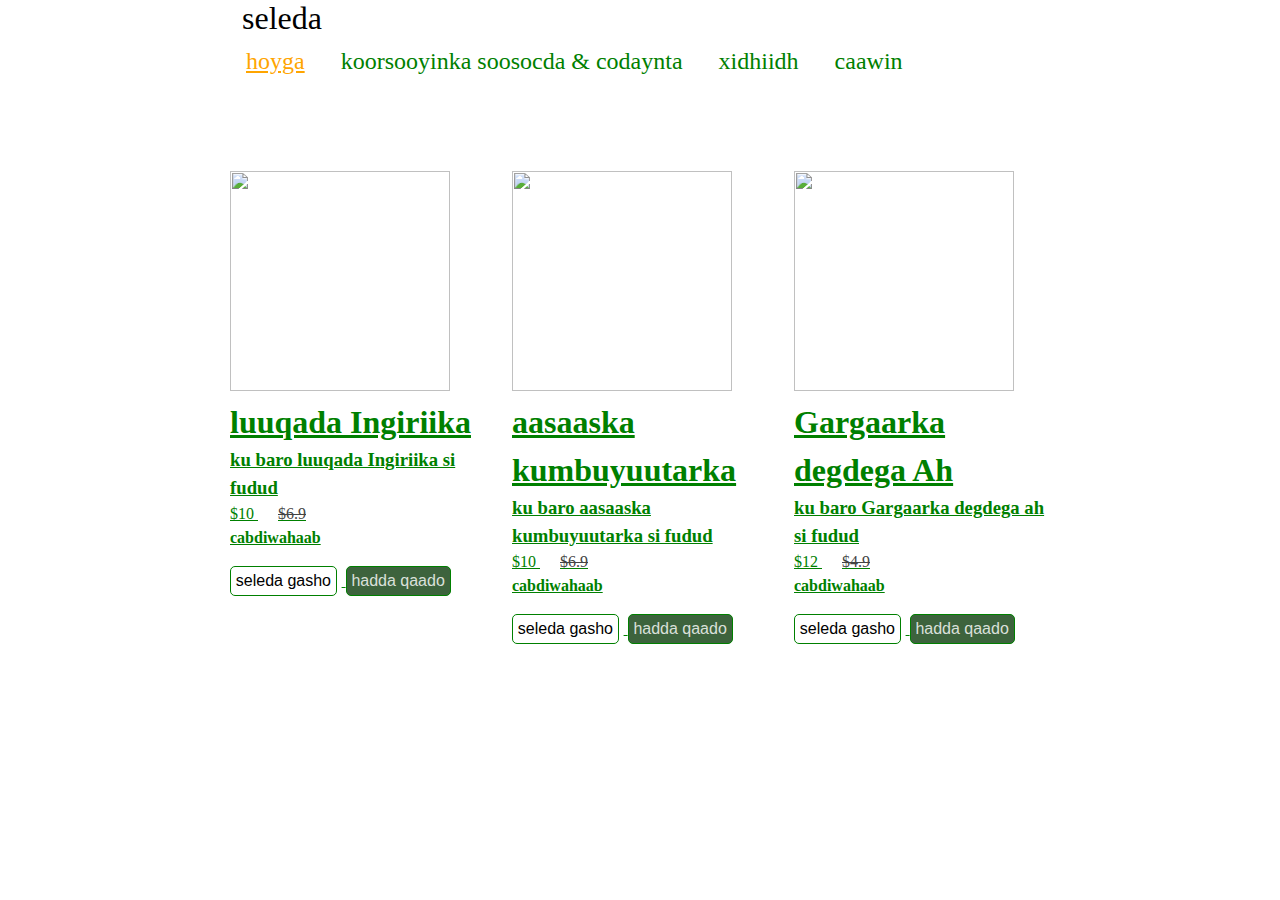
==== index.html @ eac0f9b6 "first commit" ====
<!-- 
  index is can seen upcoming types categories search filter and vote there
  this page is current available course simple and that design will be remove to HERE later after enough courses become available that is our plan in shaa Allah for now alxamdullilaah.

  after got enough data as for feedback to user producer the bigger version production this is for test to users & get their feadback
 -->
 <!DOCTYPE html>
 <html lang="en">
 <head>
  <meta charset="UTF-8">
  <meta http-equiv="X-UA-Compatible" content="IE=edge">
  <meta name="viewport" content="width=device-width, initial-scale=1.0">
  <title>kusoo dhawoow koorsooyinka diyaarka ee aad barankarto amin walba meel walba!</title>
  <link rel="stylesheet" href="index.css">
  <script src="index.js" defer></script>
 </head>
 <body>
    <header>
      <div class="x">=</div>
      <div class="c">seleda</div>
      <nav>
        <!-- navagiations -->
        <a href="" actv>hoyga</a>
        <!-- <a href="">anaga --><!-- hadlaysa --><!-- </a> -->
        <a href=""><!-- bogga  -->koorsooyinka soosocda & codaynta</a>
        <a href="">xidhiidh</a>
        <a href="">caawin</a>
        <!-- <a href="">seleda</a> -->
      </nav>
      <div class="usr">
        <img src="" alt="">
        <!-- dropdown here -->
      </div>
    </header>
    <section>
      <!-- <a href="">
        <img src="" alt="">
        <h1>magaca koorsada</h1>
        <h3>ciwaanka koorsada</h3>
        <p>$743 <s>$6743</s></p>
        <h4>magaca macaclinka</h4>
        <button>seleda gasho</button>
        <button>hadda qaado</button>
      </a> -->
      <a href="buy.html">
        <img src="" alt="">
        <h1>luuqada Ingiriika</h1>
        <h3>ku baro luuqada Ingiriika si fudud</h3>
        <p>$10 <s>$6.9</s></p>
        <h4>cabdiwahaab</h4>
        <button>seleda gasho</button>
        <button>hadda qaado</button>
      </a>
      <a href="buy.html">
        <img src="" alt="">
        <h1>aasaaska kumbuyuutarka</h1>
        <h3>ku baro aasaaska kumbuyuutarka si fudud</h3>
        <p>$10 <s>$6.9</s></p>
        <h4>cabdiwahaab</h4>
        <button>seleda gasho</button>
        <button>hadda qaado</button>
      </a>
      <a href="buy.html">
        <img src="" alt="">
        <h1>Gargaarka degdega Ah</h1>
        <h3>ku baro Gargaarka degdega ah si fudud</h3>
        <p>$12 <s>$4.9</s></p>
        <h4>cabdiwahaab</h4>
        <button>seleda gasho</button>
        <button>hadda qaado</button>
      </a>
      <div class="ovrly"></div>
    </section>
 </body>
 </html>
---- index.css ----
*::after,*::before, * {
  margin: 0;padding: 0;box-sizing: border-box;
}
a {
  color: green;
}
header a {
  text-decoration: none;
  font-size: 1.5rem;
  margin: 1rem;
}
body {
  margin: 0 auto;
  max-width: 820px;
}
nav {
  margin-top: 3rem;
}
section {
  margin-top: 6rem;
  display: grid;
  grid-template-columns: repeat(4, 1fr);
  line-height: 1.5;
  gap: 3rem 1rem;
}
section img {
  width: 220px;
  height: 220px;
}
section button {
  margin: 1rem 0.3rem 0 0;
  padding: 0.3rem;
  cursor: pointer;
  background: none;
  border: 1px solid green;
  font-size: 1rem;
  border-radius: 5px;
}
section button + button {
  background: rgb(61, 99, 61);
  /* color: #ffffff8e; */
  color: #ffffffd2;
}
.x, .dn, .ovrly/* , .c */ {
  display: none;
}
.db {
  display: block;
}
.ovrly {
  position: absolute;
  inset: 0;
  background: #e4e9e16a;
}
[actv] {
  color: orange;
  text-decoration: underline;
}
[actv]:hover {
  text-decoration: none;
}
nav a:hover {
  border-bottom: 2px solid;
}
.usr img {
  width: 50px;height: 50px;border-radius: 50%;
  position: absolute;top: 3%;right: 26%;
  cursor: pointer;
}
.c {
  position: absolute;
  font-size: 2rem;
  top: 0;
  margin-left: 12px;
}
section a {
  width: 300px;
}
s {
  color: #444;
  margin: 20px;
}
@media (max-width: 700px) {
/* body {
  background: red;
} */
header a {
  display: block;
  /* border-bottom: 2px solid none; */
  border-bottom: 2px solid #fff;
}
header {
  /* background: #fff; */
  padding: 1rem;
  width: 300px;
  position: absolute;
  top: 0;
  right: 0;
  height: 300vh;
  transition: all 0.3s linear;
}
/* header *:not(div) { */
header nav {
  display: none;
}
section {
  grid-template-columns: repeat(2, 1fr);
  margin-left: 2rem;
}
.x {
  display: block;
  /* margin-left: -50px; */
  position: absolute;
  right: 50px;
  cursor: pointer;
  font: 2rem sans-serif;
  /* z-index: 1; */
}
/* nav.actv .x { */
header:has(nav.db) .x {
  right: 320px;
  transition: all 0.3s linear;
}
header:has(nav.db)  {
  background-color: #fff;
  box-shadow: -5px 4px 6px #eee;
}
header:has(nav.db) {
  z-index: 1;
}
:has(nav.db) .ovrly {
  display: block;
}
header a:hover {
  /* text-decoration: underline; */
  /* border-bottom: 2px solid; */
  border-color: green;
}
/* nav >:last-child {
  display: none;
} */
/* .c {
  position: absolute;
  display: block;
  font-size: 2rem;
  left: -99%;
} */
.c {
  /* top: 0.6%; */
  /* left: -99%; */
  top: 0.7%;
  left: -103.9%;
}
.usr img {
  top: 0.5%;
  right: 35%;
}
header:has(nav.db) .usr {
  display: none;
}
}

section a {
  width: 266px;
}
/* :has(.buy) { */
/* body .buy { */
.buy {
  margin: 50px auto;max-width: 1211px;
}
.buy * {
  width: 300px;
  margin: 20px 0;
}
.buy input {
  padding: 10px;
  width: 200px;
}
.buy button {
  padding: 10px;
  cursor: pointer;
  width: 90px;
}

.usr {
  display: none;
}
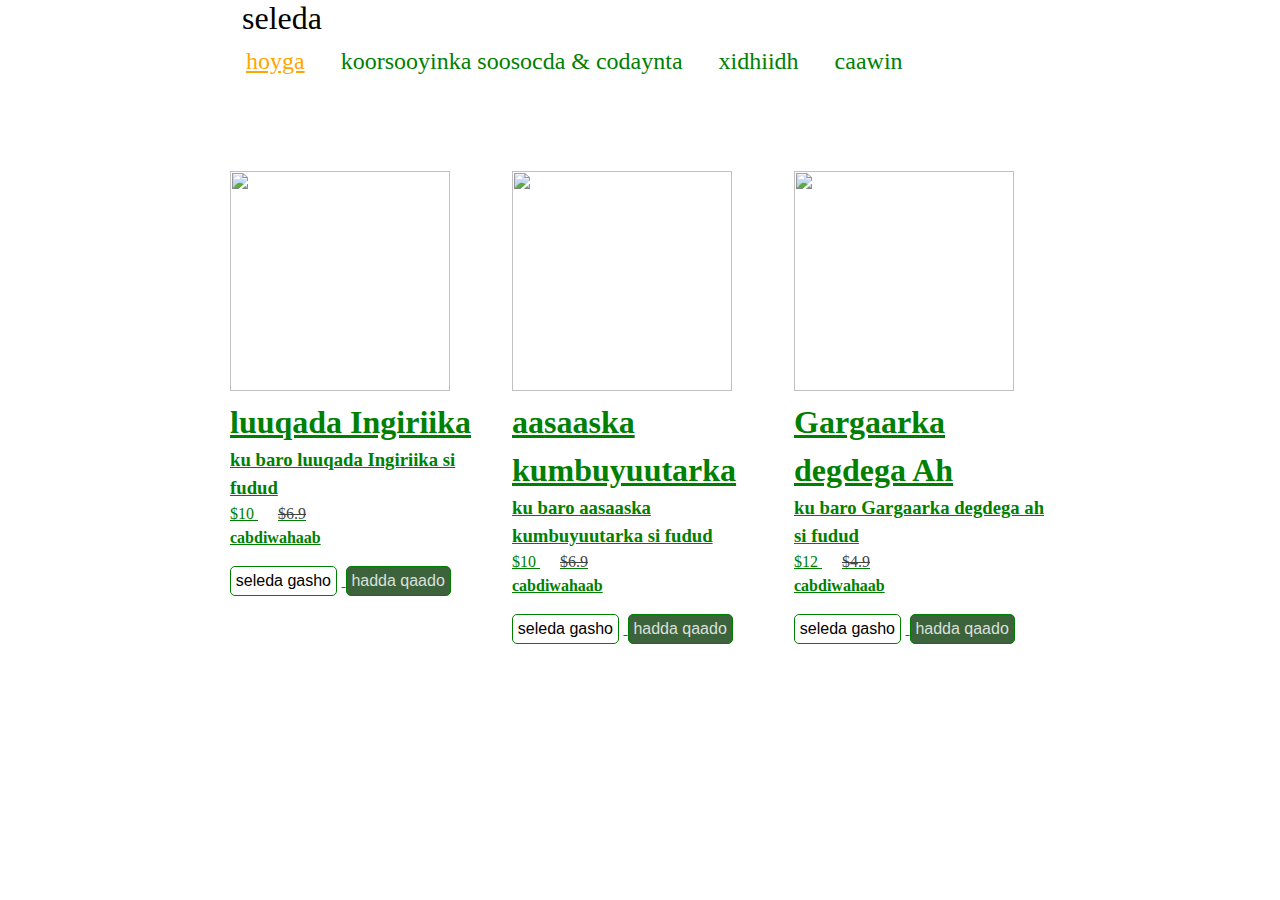
==== commit a1a55f3f: "second commit" ====
--- a/index.html
+++ b/index.html
@@ -1,10 +1,4 @@
-<!-- 
-  index is can seen upcoming types categories search filter and vote there
-  this page is current available course simple and that design will be remove to HERE later after enough courses become available that is our plan in shaa Allah for now alxamdullilaah.
-
-  after got enough data as for feedback to user producer the bigger version production this is for test to users & get their feadback
- -->
- <!DOCTYPE html>
+<!DOCTYPE html>
  <html lang="en">
  <head>
   <meta charset="UTF-8">
@@ -19,29 +13,16 @@
       <div class="x">=</div>
       <div class="c">seleda</div>
       <nav>
-        <!-- navagiations -->
         <a href="" actv>hoyga</a>
-        <!-- <a href="">anaga --><!-- hadlaysa --><!-- </a> -->
-        <a href=""><!-- bogga  -->koorsooyinka soosocda & codaynta</a>
+        <a href="">koorsooyinka soosocda & codaynta</a>
         <a href="">xidhiidh</a>
         <a href="">caawin</a>
-        <!-- <a href="">seleda</a> -->
       </nav>
       <div class="usr">
         <img src="" alt="">
-        <!-- dropdown here -->
       </div>
     </header>
     <section>
-      <!-- <a href="">
-        <img src="" alt="">
-        <h1>magaca koorsada</h1>
-        <h3>ciwaanka koorsada</h3>
-        <p>$743 <s>$6743</s></p>
-        <h4>magaca macaclinka</h4>
-        <button>seleda gasho</button>
-        <button>hadda qaado</button>
-      </a> -->
       <a href="buy.html">
         <img src="" alt="">
         <h1>luuqada Ingiriika</h1>
--- a/index.css
+++ b/index.css
@@ -1,187 +1,173 @@
-*::after,*::before, * {
-  margin: 0;padding: 0;box-sizing: border-box;
+*::after,
+*::before,
+* {
+	margin: 0;
+	padding: 0;
+	box-sizing: border-box;
 }
 a {
-  color: green;
+	color: green;
 }
 header a {
-  text-decoration: none;
-  font-size: 1.5rem;
-  margin: 1rem;
+	text-decoration: none;
+	font-size: 1.5rem;
+	margin: 1rem;
 }
 body {
-  margin: 0 auto;
-  max-width: 820px;
+	margin: 0 auto;
+	max-width: 820px;
 }
 nav {
-  margin-top: 3rem;
+	margin-top: 3rem;
 }
 section {
-  margin-top: 6rem;
-  display: grid;
-  grid-template-columns: repeat(4, 1fr);
-  line-height: 1.5;
-  gap: 3rem 1rem;
+	margin-top: 6rem;
+	display: grid;
+	grid-template-columns: repeat(4, 1fr);
+	line-height: 1.5;
+	gap: 3rem 1rem;
 }
 section img {
-  width: 220px;
-  height: 220px;
+	width: 220px;
+	height: 220px;
 }
 section button {
-  margin: 1rem 0.3rem 0 0;
-  padding: 0.3rem;
-  cursor: pointer;
-  background: none;
-  border: 1px solid green;
-  font-size: 1rem;
-  border-radius: 5px;
+	margin: 1rem 0.3rem 0 0;
+	padding: 0.3rem;
+	cursor: pointer;
+	background: none;
+	border: 1px solid green;
+	font-size: 1rem;
+	border-radius: 5px;
 }
 section button + button {
-  background: rgb(61, 99, 61);
-  /* color: #ffffff8e; */
-  color: #ffffffd2;
+	background: rgb(61, 99, 61);
+	color: #ffffffd2;
 }
-.x, .dn, .ovrly/* , .c */ {
-  display: none;
+.x,
+.dn,
+.ovrly {
+	display: none;
 }
 .db {
-  display: block;
+	display: block;
 }
 .ovrly {
-  position: absolute;
-  inset: 0;
-  background: #e4e9e16a;
+	position: absolute;
+	inset: 0;
+	background: #e4e9e16a;
 }
 [actv] {
-  color: orange;
-  text-decoration: underline;
+	color: orange;
+	text-decoration: underline;
 }
 [actv]:hover {
-  text-decoration: none;
+	text-decoration: none;
 }
 nav a:hover {
-  border-bottom: 2px solid;
+	border-bottom: 2px solid;
 }
 .usr img {
-  width: 50px;height: 50px;border-radius: 50%;
-  position: absolute;top: 3%;right: 26%;
-  cursor: pointer;
+	width: 50px;
+	height: 50px;
+	border-radius: 50%;
+	position: absolute;
+	top: 3%;
+	right: 26%;
+	cursor: pointer;
 }
 .c {
-  position: absolute;
-  font-size: 2rem;
-  top: 0;
-  margin-left: 12px;
+	position: absolute;
+	font-size: 2rem;
+	top: 0;
+	margin-left: 12px;
 }
 section a {
-  width: 300px;
+	width: 300px;
 }
 s {
-  color: #444;
-  margin: 20px;
+	color: #444;
+	margin: 20px;
 }
 @media (max-width: 700px) {
-/* body {
-  background: red;
-} */
-header a {
-  display: block;
-  /* border-bottom: 2px solid none; */
-  border-bottom: 2px solid #fff;
-}
-header {
-  /* background: #fff; */
-  padding: 1rem;
-  width: 300px;
-  position: absolute;
-  top: 0;
-  right: 0;
-  height: 300vh;
-  transition: all 0.3s linear;
-}
-/* header *:not(div) { */
-header nav {
-  display: none;
-}
-section {
-  grid-template-columns: repeat(2, 1fr);
-  margin-left: 2rem;
-}
-.x {
-  display: block;
-  /* margin-left: -50px; */
-  position: absolute;
-  right: 50px;
-  cursor: pointer;
-  font: 2rem sans-serif;
-  /* z-index: 1; */
-}
-/* nav.actv .x { */
-header:has(nav.db) .x {
-  right: 320px;
-  transition: all 0.3s linear;
-}
-header:has(nav.db)  {
-  background-color: #fff;
-  box-shadow: -5px 4px 6px #eee;
-}
-header:has(nav.db) {
-  z-index: 1;
-}
-:has(nav.db) .ovrly {
-  display: block;
-}
-header a:hover {
-  /* text-decoration: underline; */
-  /* border-bottom: 2px solid; */
-  border-color: green;
-}
-/* nav >:last-child {
-  display: none;
-} */
-/* .c {
-  position: absolute;
-  display: block;
-  font-size: 2rem;
-  left: -99%;
-} */
-.c {
-  /* top: 0.6%; */
-  /* left: -99%; */
-  top: 0.7%;
-  left: -103.9%;
-}
-.usr img {
-  top: 0.5%;
-  right: 35%;
-}
-header:has(nav.db) .usr {
-  display: none;
-}
+	header a {
+		display: block;
+		border-bottom: 2px solid #fff;
+	}
+	header {
+		padding: 1rem;
+		width: 300px;
+		position: absolute;
+		top: 0;
+		right: 0;
+		height: 300vh;
+		transition: all 0.3s linear;
+	}
+	header nav {
+		display: none;
+	}
+	section {
+		grid-template-columns: repeat(2, 1fr);
+		margin-left: 2rem;
+	}
+	.x {
+		display: block;
+		position: absolute;
+		right: 50px;
+		cursor: pointer;
+		font: 2rem sans-serif;
+	}
+	header:has(nav.db) .x {
+		right: 320px;
+		transition: all 0.3s linear;
+	}
+	header:has(nav.db) {
+		background-color: #fff;
+		box-shadow: -5px 4px 6px #eee;
+	}
+	header:has(nav.db) {
+		z-index: 1;
+	}
+	:has(nav.db) .ovrly {
+		display: block;
+	}
+	header a:hover {
+		border-color: green;
+	}
+	.c {
+		top: 0.7%;
+		left: -103.9%;
+	}
+	.usr img {
+		top: 0.5%;
+		right: 35%;
+	}
+	header:has(nav.db) .usr {
+		display: none;
+	}
 }
 
 section a {
-  width: 266px;
+	width: 266px;
 }
-/* :has(.buy) { */
-/* body .buy { */
 .buy {
-  margin: 50px auto;max-width: 1211px;
+	margin: 50px auto;
+	max-width: 1211px;
 }
 .buy * {
-  width: 300px;
-  margin: 20px 0;
+	width: 300px;
+	margin: 20px 0;
 }
 .buy input {
-  padding: 10px;
-  width: 200px;
+	padding: 10px;
+	width: 200px;
 }
 .buy button {
-  padding: 10px;
-  cursor: pointer;
-  width: 90px;
+	padding: 10px;
+	cursor: pointer;
+	width: 90px;
 }
 
 .usr {
-  display: none;
-}+	display: none;
+}
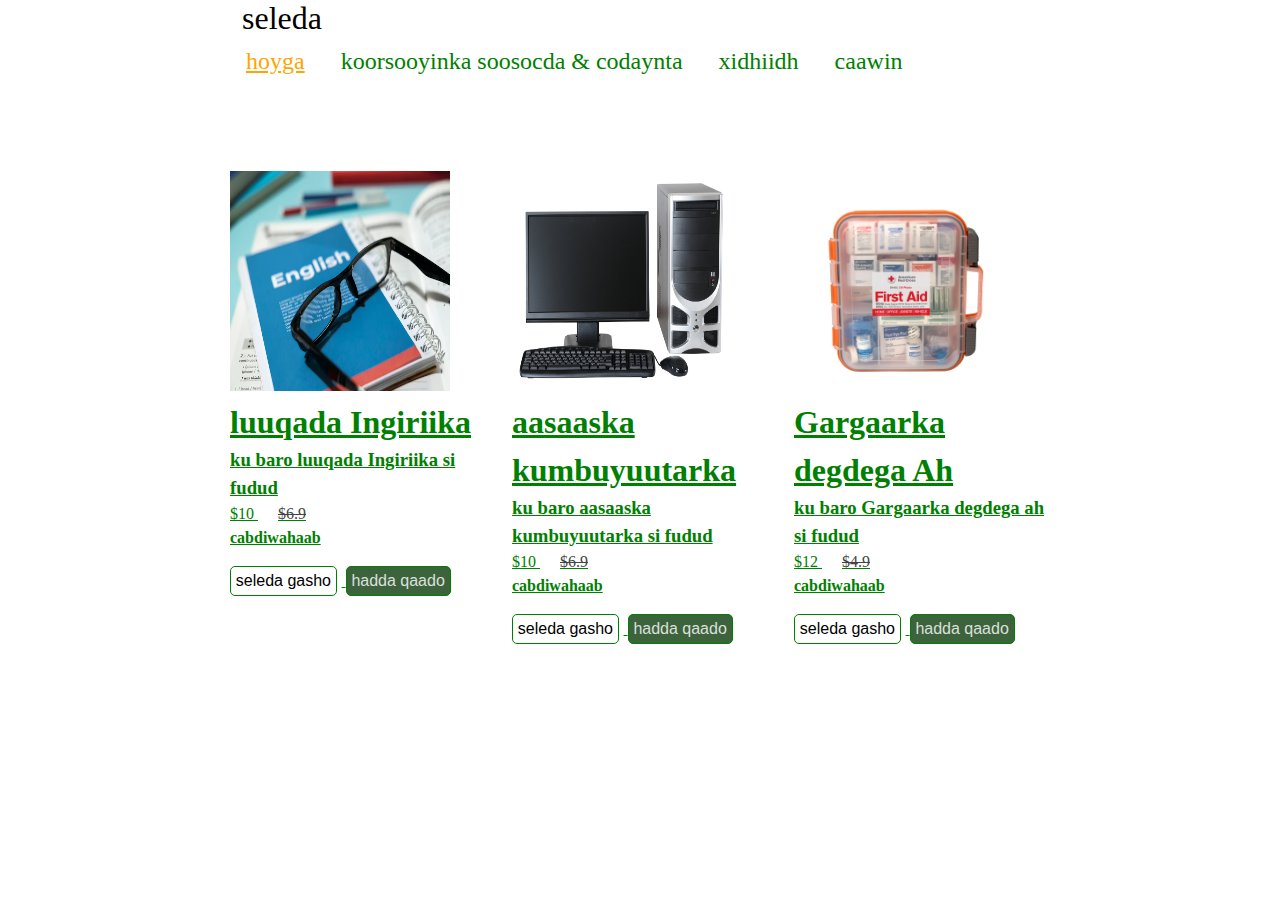
==== commit 2b0e36e5: "fifth commit" ====
--- a/index.html
+++ b/index.html
@@ -24,7 +24,7 @@
     </header>
     <section>
       <a href="buy.html">
-        <img src="" alt="">
+        <img src="./images/english.avif" alt="">
         <h1>luuqada Ingiriika</h1>
         <h3>ku baro luuqada Ingiriika si fudud</h3>
         <p>$10 <s>$6.9</s></p>
@@ -33,7 +33,7 @@
         <button>hadda qaado</button>
       </a>
       <a href="buy.html">
-        <img src="" alt="">
+        <img src="./images/computer.jpg" alt="">
         <h1>aasaaska kumbuyuutarka</h1>
         <h3>ku baro aasaaska kumbuyuutarka si fudud</h3>
         <p>$10 <s>$6.9</s></p>
@@ -42,7 +42,7 @@
         <button>hadda qaado</button>
       </a>
       <a href="buy.html">
-        <img src="" alt="">
+        <img src="./images/first aid.jpg" alt="">
         <h1>Gargaarka degdega Ah</h1>
         <h3>ku baro Gargaarka degdega ah si fudud</h3>
         <p>$12 <s>$4.9</s></p>
--- a/index.css
+++ b/index.css
@@ -53,7 +53,7 @@
 	display: block;
 }
 .ovrly {
-	position: absolute;
+	position: fixed;
 	inset: 0;
 	background: #e4e9e16a;
 }
@@ -171,3 +171,35 @@
 .usr {
 	display: none;
 }
+
+@media (max-width: 425px) {
+  header {
+    right: -180px;
+  }
+  .c {
+    left: -90%;
+  }
+  .buy {
+    margin-left: 1rem;
+  }
+}
+
+@media (max-width: 375px) {
+  .c {
+    left: -80%;
+  }
+}
+
+@media (max-width: 320px) {
+  header {
+    right: -230px;
+  }
+  .c {
+    left: -70%;
+  }
+  section a {
+    grid-template-columns: 1fr;
+    position: relative;
+    z-index: 999;
+  }
+}